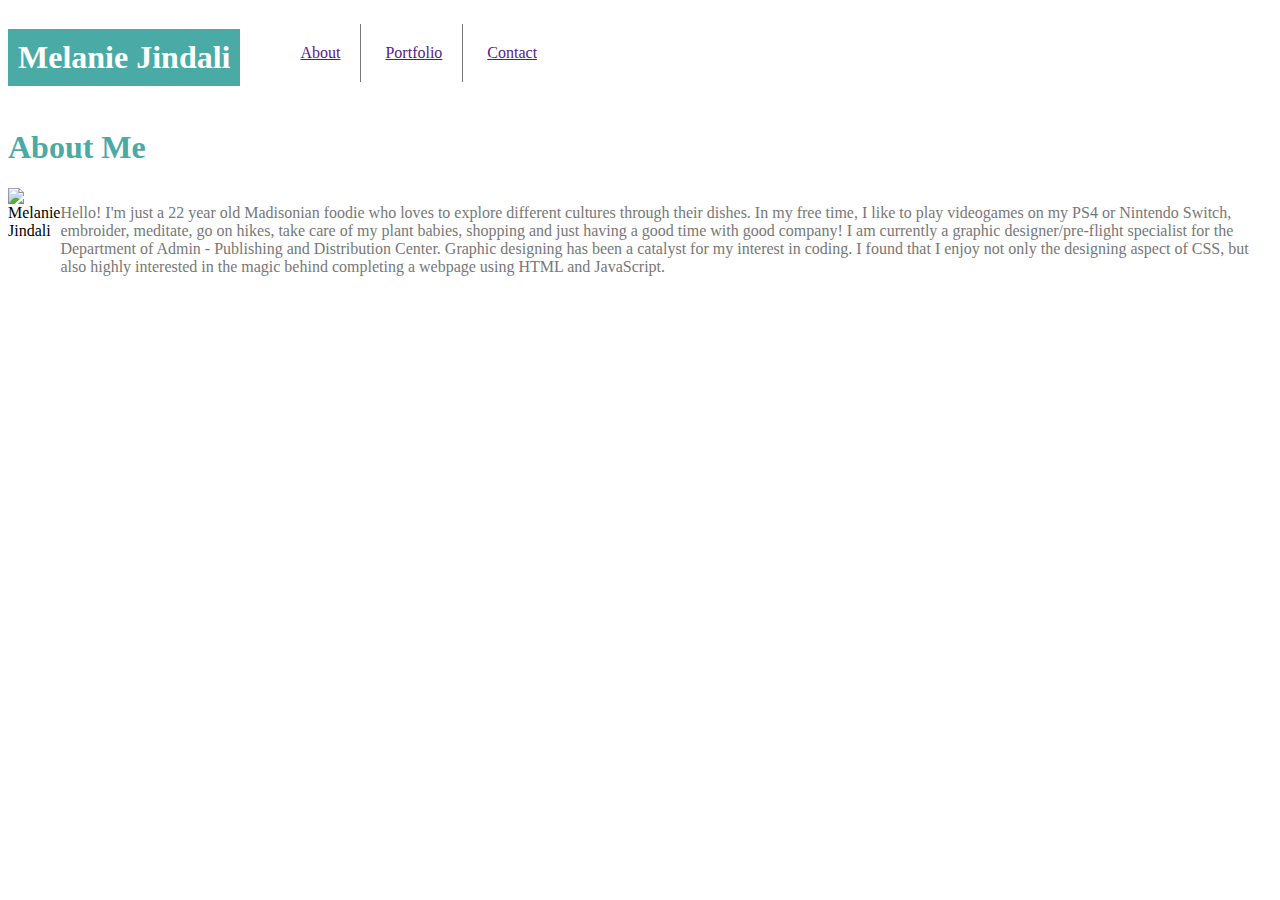
==== index.html @ 3826065b "Adding about me html & css" ====
<!DOCTYPE html>
<html lang="en">
<head>

    <meta charset="UTF-8">
    <meta name="viewport" content="width=device-width, initial-scale=1.0">
    <title>Melanie Jindali's Portfolio</title>
    <link rel="stylesheet" href="assets/css/style.css">

</head>

<body>
   
<div class="container">
    <h1 class="header">Melanie Jindali</h1>
    
    <ul>
        <li><a href="">About</a></li>
        <li><a href="">Portfolio</a></li>
        <li><a href="">Contact</a></li>
    </ul>
</div>

    <h1 class="about">About Me</h1>

    
<div class="container">
    <img src="https://avatars1.githubusercontent.com/u/58493602?s=460&v=4" alt="Melanie Jindali">

    <p>
    Hello! I'm just a 22 year old Madisonian foodie who loves to explore different cultures through their dishes.
    In my free time, I like to play videogames on my PS4 or Nintendo Switch, embroider, meditate, go on hikes, take care of my plant babies, shopping and just having a good time with good company!
    I am currently a graphic designer/pre-flight specialist for the Department of Admin - Publishing and Distribution Center. 
    Graphic designing has been a catalyst for my interest in coding. I found that I enjoy not only the designing aspect of CSS,
    but also highly interested in the magic behind completing a webpage using HTML and JavaScript.
    </p>
</div>


</body>
</html>
---- assets/css/style.css ----
.container {
    display: flex;
}

li {
    display: inline-flex;
    list-style-type: none;
    border-right: 1px solid #777777;
    padding: 20px;
    color: #777777;
    text-align: center;
}

li:last-child {
    border-right: none;
}

.header {
    background-color: #4aaaa5;
    text-align: center;
    color: white;
    padding: 10px;
}

.about {
    color: #4aaaa5;
}

p {
    color: #777777;
    
}
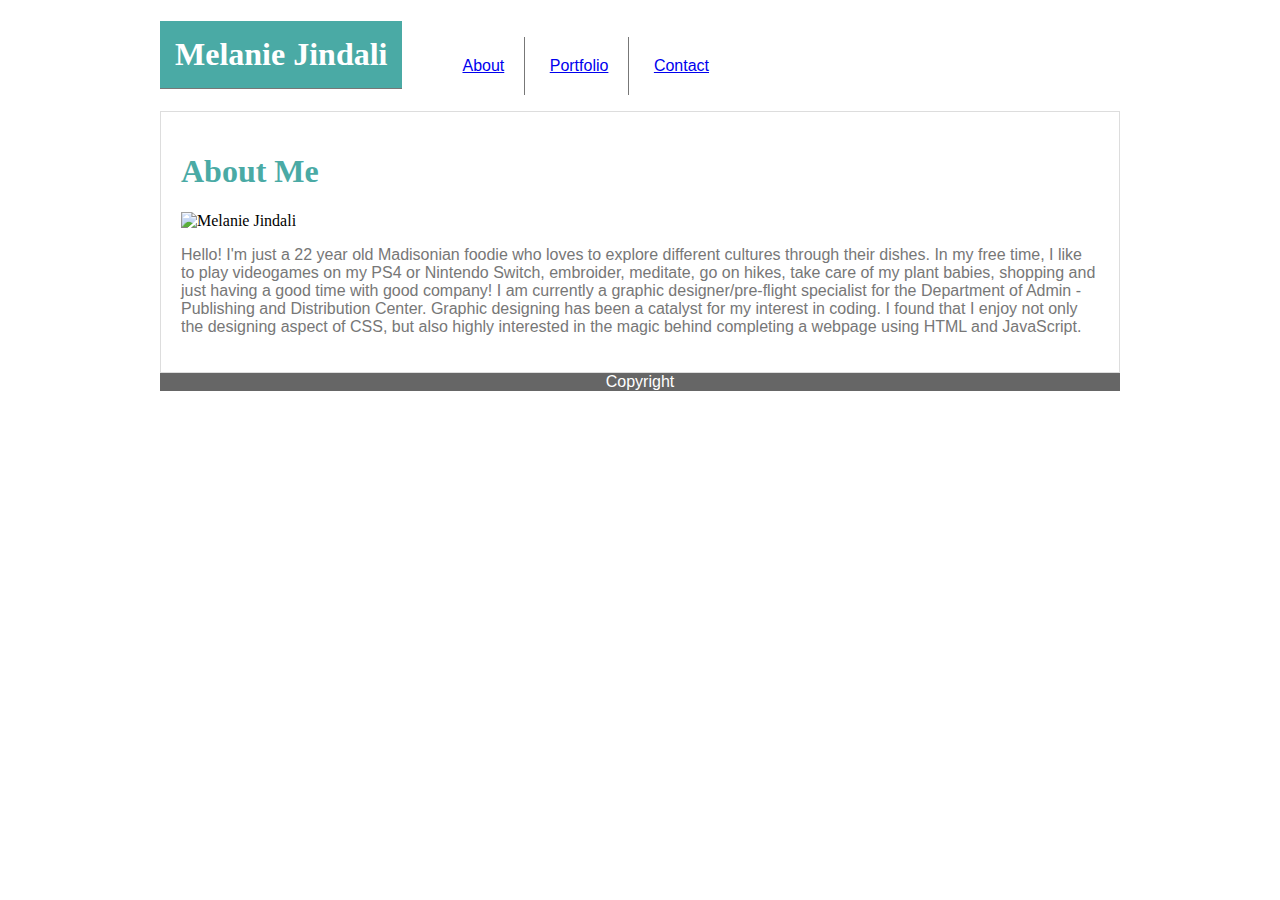
==== commit 26d1e3ab: "adding contact & portfolio pages with updated css" ====
--- a/index.html
+++ b/index.html
@@ -11,20 +11,18 @@
 
 <body>
    
-<div class="container">
+<div class="container1">
     <h1 class="header">Melanie Jindali</h1>
     
-    <ul>
-        <li><a href="">About</a></li>
-        <li><a href="">Portfolio</a></li>
-        <li><a href="">Contact</a></li>
+    <ul class="item">
+        <li><a href="/index.html">About</a></li>
+        <li><a href="/portfolio.html">Portfolio</a></li>
+        <li><a href="/contact.html">Contact</a></li>
     </ul>
 </div>
 
-    <h1 class="about">About Me</h1>
-
-    
-<div class="container">
+<div class="container2">
+    <h1 class="teal">About Me</h1>  
     <img src="https://avatars1.githubusercontent.com/u/58493602?s=460&v=4" alt="Melanie Jindali">
 
     <p>
@@ -36,6 +34,7 @@
     </p>
 </div>
 
+<p class="footer">Copyright</p>
 
 </body>
 </html>--- a/assets/css/style.css
+++ b/assets/css/style.css
@@ -1,14 +1,18 @@
-.container {
+.container1 {
     display: flex;
 }
 
+.item {
+    align-self: flex-end;
+}
+
 li {
-    display: inline-flex;
+    display: inline-block;
     list-style-type: none;
     border-right: 1px solid #777777;
-    padding: 20px;
     color: #777777;
     text-align: center;
+    padding: 20px;
 }
 
 li:last-child {
@@ -16,18 +20,45 @@
 }
 
 .header {
+    font-family: 'Georgia', Times, 'Times New Roman', serif;
     background-color: #4aaaa5;
     text-align: center;
     color: white;
-    padding: 10px;
+    padding: 15px;
+    border-bottom: 1px solid #777777;
 }
 
-.about {
+.teal {
     color: #4aaaa5;
 }
 
-p {
+ul {
+    font-family: 'Arial', 'Helvetica Neue', Helvetica, sans-serif;
     color: #777777;
-    
 }
 
+p {
+    font-family: 'Arial', 'Helvetica Neue', Helvetica, sans-serif;
+    color: #777777;
+
+}
+
+.container2 {
+    border: 1px solid #dddddd;
+    background-color: #ffffff;
+    padding: 20px;
+    display: inline-block;
+}
+
+body {
+    max-width: 960px;
+    margin: auto;
+    background-image: url(spikes.png);
+}
+
+.footer {
+    background-color: #666666;
+    margin: auto;
+    text-align: center;
+    color: white;
+}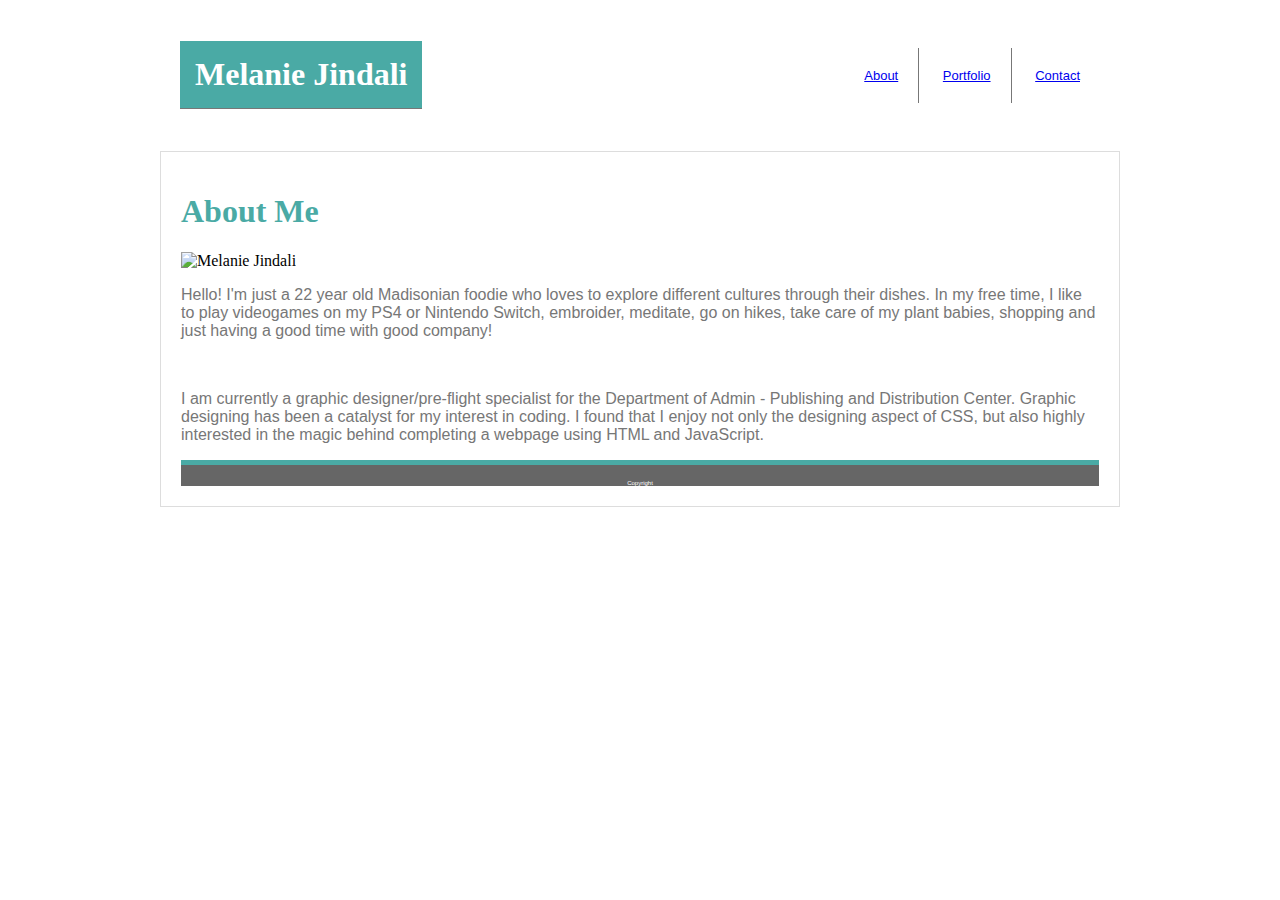
==== commit eecf5de3: "adjusted content alignment in html, added boxes to contact pg" ====
--- a/index.html
+++ b/index.html
@@ -11,30 +11,34 @@
 
 <body>
    
-<div class="container1">
+<div class="nav">
     <h1 class="header">Melanie Jindali</h1>
     
-    <ul class="item">
-        <li><a href="/index.html">About</a></li>
-        <li><a href="/portfolio.html">Portfolio</a></li>
-        <li><a href="/contact.html">Contact</a></li>
+    <ul>
+        <li><a href="index.html">About</a></li>
+        <li><a href="portfolio.html">Portfolio</a></li>
+        <li><a href="contact.html">Contact</a></li>
     </ul>
 </div>
 
-<div class="container2">
-    <h1 class="teal">About Me</h1>  
-    <img src="https://avatars1.githubusercontent.com/u/58493602?s=460&v=4" alt="Melanie Jindali">
+<main class="background"></main>
+    <div class="container">
 
-    <p>
-    Hello! I'm just a 22 year old Madisonian foodie who loves to explore different cultures through their dishes.
-    In my free time, I like to play videogames on my PS4 or Nintendo Switch, embroider, meditate, go on hikes, take care of my plant babies, shopping and just having a good time with good company!
-    I am currently a graphic designer/pre-flight specialist for the Department of Admin - Publishing and Distribution Center. 
-    Graphic designing has been a catalyst for my interest in coding. I found that I enjoy not only the designing aspect of CSS,
-    but also highly interested in the magic behind completing a webpage using HTML and JavaScript.
-    </p>
-</div>
+    <h1 class="teal">About Me</h1> 
 
-<p class="footer">Copyright</p>
+    <div class="main">
+
+    <img .id="pic" height="200px" width="200px" src="https://avatars1.githubusercontent.com/u/58493602?s=460&v=4" alt="Melanie Jindali">
+
+    <p>Hello! I'm just a 22 year old Madisonian foodie who loves to explore different cultures through their dishes. In my free time, I like to play videogames on my PS4 or Nintendo Switch, embroider, meditate, go on hikes, take care of my plant babies, shopping and just having a good time with good company!</p>
+    <br>  
+    <p>I am currently a graphic designer/pre-flight specialist for the Department of Admin - Publishing and Distribution Center. Graphic designing has been a catalyst for my interest in coding. I found that I enjoy not only the designing aspect of CSS, but also highly interested in the magic behind completing a webpage using HTML and JavaScript.</p>
+    
+    </div>
+
+
+    <p class="footer">Copyright</p>
+
 
 </body>
 </html>--- a/assets/css/style.css
+++ b/assets/css/style.css
@@ -1,13 +1,13 @@
-.container1 {
+.nav {
     display: flex;
+    align-items: center;
+    justify-content: space-between;
+    border: 20px solid white;
 }
 
-.item {
-    align-self: flex-end;
-}
 
 li {
-    display: inline-block;
+    display: inline;
     list-style-type: none;
     border-right: 1px solid #777777;
     color: #777777;
@@ -35,6 +35,7 @@
 ul {
     font-family: 'Arial', 'Helvetica Neue', Helvetica, sans-serif;
     color: #777777;
+    font-size: small;
 }
 
 p {
@@ -43,17 +44,20 @@
 
 }
 
-.container2 {
+.container {
     border: 1px solid #dddddd;
     background-color: #ffffff;
     padding: 20px;
-    display: inline-block;
 }
 
 body {
     max-width: 960px;
     margin: auto;
-    background-image: url(spikes.png);
+}
+
+.background {
+    background-image: url('../images/spikes.png');
+    padding: auto;
 }
 
 .footer {
@@ -61,4 +65,37 @@
     margin: auto;
     text-align: center;
     color: white;
+    width: 100%;
+    border-top: 5px solid #4aaaa5;
+    bottom: 0px;
+    font-size: 25%;
+    padding-top: 15px;
+}
+
+.main {
+    display: inline;
+    flex-wrap: wrap;
+}
+
+#pic {
+    margin-right: 0px;
+}
+
+.box { 
+    padding: 50 50px; 
+    border: 1px solid #777777; 
+    box-sizing: border-box; 
+    margin-top: 2px; 
+    margin-bottom: 16px;
+    width: 100%;
+
+}
+
+#message {
+    padding: 0px 80px 50px 0px; 
+    border: 1px solid #777777; 
+    box-sizing: border-box; 
+    margin-top: 2px; 
+    margin-bottom: 16px;
+    width: 100%;
 }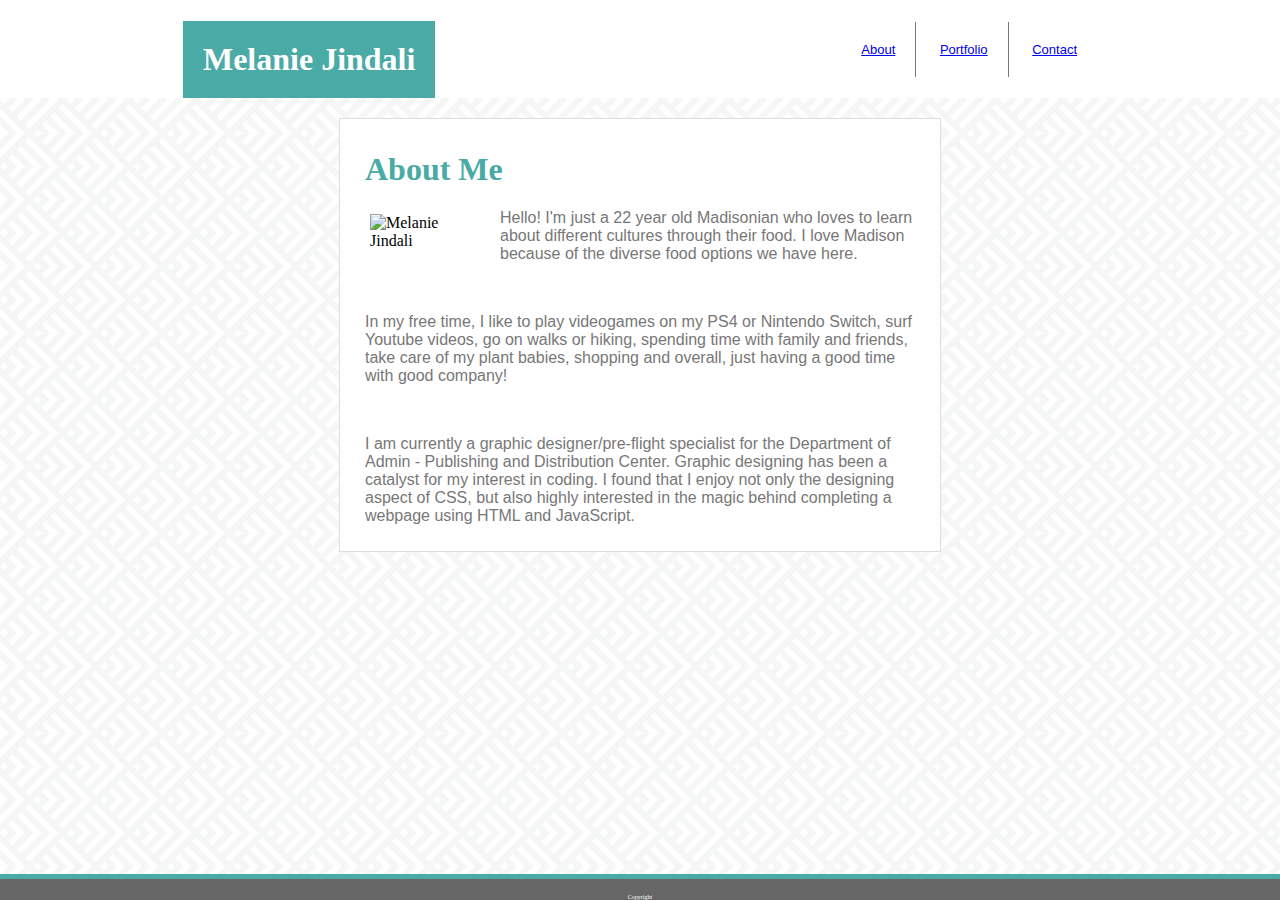
==== commit cb5b536e: "Adding background img, & contact form" ====
--- a/index.html
+++ b/index.html
@@ -21,23 +21,20 @@
     </ul>
 </div>
 
-<main class="background"></main>
+<div class="main">
     <div class="container">
 
     <h1 class="teal">About Me</h1> 
 
-    <div class="main">
-
-    <img .id="pic" height="200px" width="200px" src="https://avatars1.githubusercontent.com/u/58493602?s=460&v=4" alt="Melanie Jindali">
-
-    <p>Hello! I'm just a 22 year old Madisonian foodie who loves to explore different cultures through their dishes. In my free time, I like to play videogames on my PS4 or Nintendo Switch, embroider, meditate, go on hikes, take care of my plant babies, shopping and just having a good time with good company!</p>
-    <br>  
+    <img class="FloatLeft" src="https://avatars1.githubusercontent.com/u/58493602?s=460&v=4" alt="Melanie Jindali">
+    <p>Hello! I'm just a 22 year old Madisonian who loves to learn about different cultures through their food. I love Madison because of the diverse food options we have here.</p><br>
+    <p>In my free time, I like to play videogames on my PS4 or Nintendo Switch, surf Youtube videos, go on walks or hiking, spending time with family and friends, take care of my plant babies, shopping and overall, just having a good time with good company!</p><br>
     <p>I am currently a graphic designer/pre-flight specialist for the Department of Admin - Publishing and Distribution Center. Graphic designing has been a catalyst for my interest in coding. I found that I enjoy not only the designing aspect of CSS, but also highly interested in the magic behind completing a webpage using HTML and JavaScript.</p>
     
     </div>
+</div>
 
-
-    <p class="footer">Copyright</p>
+<footer>Copyright</footer>
 
 
 </body>
--- a/assets/css/style.css
+++ b/assets/css/style.css
@@ -1,8 +1,9 @@
 .nav {
     display: flex;
     align-items: center;
-    justify-content: space-between;
-    border: 20px solid white;
+    justify-content: space-around;
+    background-color: white;
+    width: 100%;
 }
 
 
@@ -24,8 +25,8 @@
     background-color: #4aaaa5;
     text-align: center;
     color: white;
-    padding: 15px;
-    border-bottom: 1px solid #777777;
+    padding: 20px;
+    margin-bottom: 0px;
 }
 
 .teal {
@@ -47,38 +48,48 @@
 .container {
     border: 1px solid #dddddd;
     background-color: #ffffff;
-    padding: 20px;
+    padding: 10px 25px;
+    max-width: 550px;
+    margin-top: 20px;
 }
 
 body {
-    max-width: 960px;
+    width: 100%;
     margin: auto;
+    background-image: url('../images/spikes.png');
 }
 
-.background {
-    background-image: url('../images/spikes.png');
-    padding: auto;
-}
 
-.footer {
+footer {
     background-color: #666666;
+    text-align: center;
     margin: auto;
-    text-align: center;
     color: white;
     width: 100%;
     border-top: 5px solid #4aaaa5;
     bottom: 0px;
+    right: 0px;
     font-size: 25%;
     padding-top: 15px;
+    position: absolute;
 }
 
 .main {
-    display: inline;
-    flex-wrap: wrap;
+    display: flex;
+    justify-content: center;
+    align-items: center;
 }
 
-#pic {
-    margin-right: 0px;
+img.FloatLeft {
+    float: left;
+    margin: 5px;
+}
+
+img {
+    height: 20%;
+    width: 20%;
+    padding-right: 15px;
+    padding-bottom: 15px;
 }
 
 .box { 
@@ -87,15 +98,29 @@
     box-sizing: border-box; 
     margin-top: 2px; 
     margin-bottom: 16px;
-    width: 100%;
-
+    max-width: 550px;
 }
 
 #message {
-    padding: 0px 80px 50px 0px; 
-    border: 1px solid #777777; 
-    box-sizing: border-box; 
-    margin-top: 2px; 
-    margin-bottom: 16px;
-    width: 100%;
+    max-width: auto;
+    padding-bottom: 100px;
+}
+
+input {
+    margin-top: 5px;
+    margin-bottom: 15px;
+    width: 550px;
+    
+}
+
+input.submit {
+    background-color: #4aaaa5;
+    border: none;
+    color: white;
+    text-decoration: none;
+    margin: 4px 2px;
+    cursor: pointer;
+    border-radius: 2px;
+    width: auto;
+    padding: 5px 25px;
 }